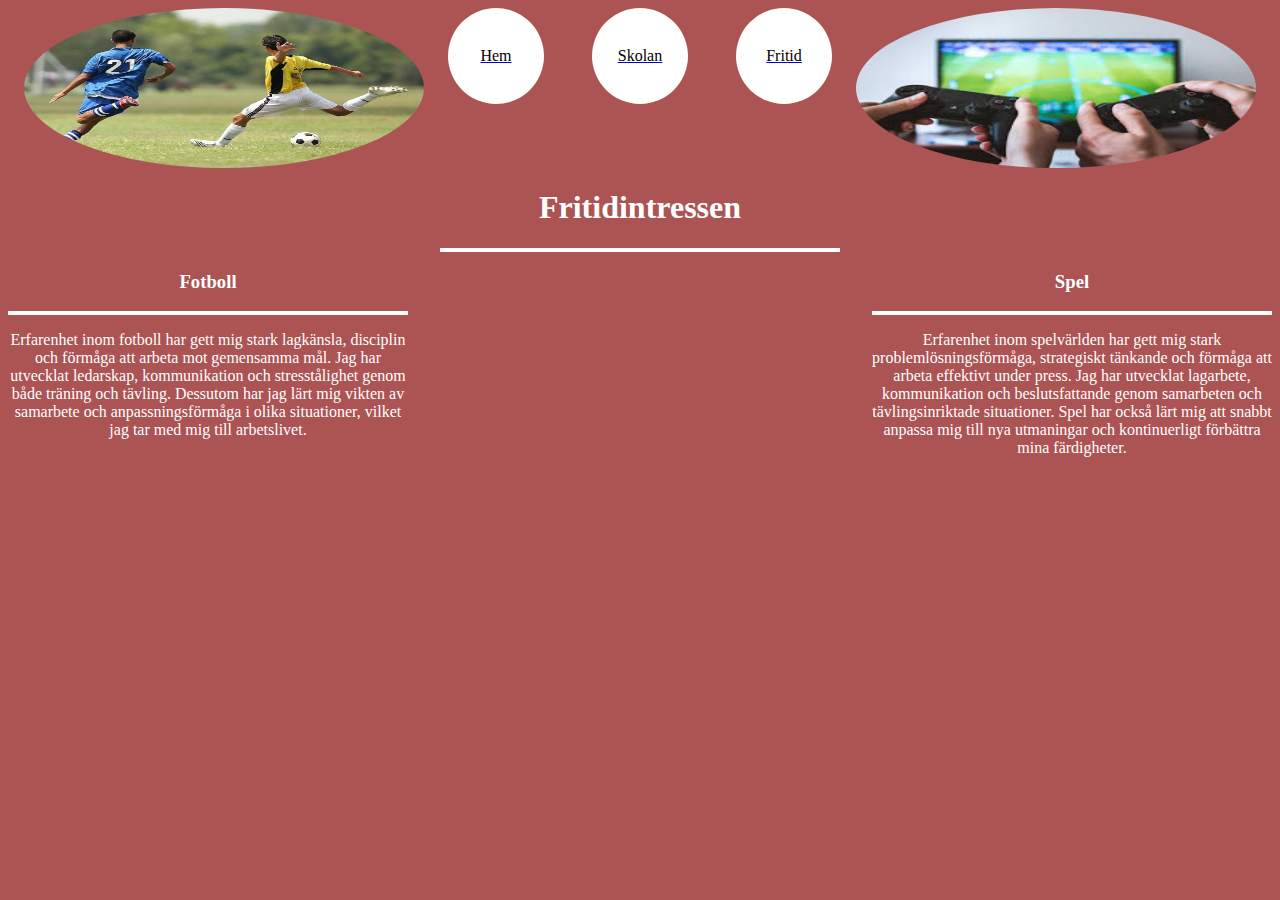
==== freetime.html @ a5ddd0c3 "html, CSS och bild filer för responsivt cv telefon" ====
<!DOCTYPE html>
<html lang="en">
  <head>
    <meta charset="UTF-8" />
    <link rel="stylesheet" href="freetimeStyle.css" />
    <meta name="viewport" content="width=device-width, initial-scale=1.0" />
    <title>Fritid</title>
  </head>
  <body>
    <div id="NavigationUI">
      <div class="placeholder">
        <img src="crzmzLeRASlY.jpg" alt="bild på folk som kör fotboll" />
      </div>
      <div class="placeholder">
        <a href="index.html"><div class="NavItems">Hem</div></a>
        <a href="school.html"><div class="NavItems">Skolan</div></a>
        <a href="freetime.html"><div class="NavItems">Fritid</div></a>
      </div>
      <div class="placeholder">
        <img src="images (3).jpg" alt="bild på folk som spelar ps4" />
      </div>
    </div>
    <h1>Fritidintressen</h1>
    <div id="BigLine"></div>
    <div id="textcontainer">
      <div class="textitem">
        <h3>Fotboll</h3>
        <div class="Line"></div>
        <p>
          Erfarenhet inom fotboll har gett mig stark lagkänsla, disciplin och
          förmåga att arbeta mot gemensamma mål. Jag har utvecklat ledarskap,
          kommunikation och stresstålighet genom både träning och tävling.
          Dessutom har jag lärt mig vikten av samarbete och anpassningsförmåga i
          olika situationer, vilket jag tar med mig till arbetslivet.
        </p>
      </div>
      <div class="textitem">
        <h3>Spel</h3>
        <div class="Line"></div>
        <p>
          Erfarenhet inom spelvärlden har gett mig stark problemlösningsförmåga,
          strategiskt tänkande och förmåga att arbeta effektivt under press. Jag
          har utvecklat lagarbete, kommunikation och beslutsfattande genom
          samarbeten och tävlingsinriktade situationer. Spel har också lärt mig
          att snabbt anpassa mig till nya utmaningar och kontinuerligt förbättra
          mina färdigheter.
        </p>
      </div>
    </div>
  </body>
</html>
---- freetimeStyle.css ----
body{
    background-color: #AC5354;
}
#NavigationUI{
display: flex;
flex-direction: row;
justify-content: space-between;
justify-content: center;
}
.placeholder{
    display: flex;
    justify-content: center;
}
.NavItems{
    background-color: white;
    width: 6rem;
    height: 6rem;
    border-radius: 100%;
    margin-left: 1.5rem;
    margin-right: 1.5rem;
    margin-bottom: 1.5rem;
    text-align: center;
    color: black;
    justify-content: center;
    display: flex;
    align-items: center;
}
img{
    height: 10rem;
    width: 25rem;
    border-radius: 100%;
}
h1{
    color: white;
    text-align: center;
}
#BigLine{
    width: 25rem;
    height: 0.25rem;
    background-color: white;
    margin: auto;
}
#textcontainer{
    display: flex;
    justify-content: space-between;
}
.textitem{
color: white;
width: 25rem;
display: flex;
flex-direction: column;
align-items: center;
text-align: center;
}
.Line{
    background-color: white;
    width: 25rem;
    height: 0.25rem;
}
@media only screen and (max-width: 600px){
    .NavItems{
        background-color: white;
        width: 3rem;
        height: 3rem;
        border-radius: 100%;
        margin-left: 1.5rem;
        margin-right: 1.5rem;
        margin-bottom: 1rem;
        text-align: center;
        color: black;
        justify-content: center;
        display: flex;
        align-items: center;
    }
    img{
        height: 5rem;
        width: 3rem;
        border-radius: 100%;
    }
    #textcontainer{
        display: flex;
        justify-content: space-between;
        align-items: center;
        flex-direction: column;
    }
    #BigLine{
        width: 22rem;
        height: 0.25rem;
        background-color: white;
        margin: auto;
    }
    .Line{
        background-color: white;
        width: 22rem;
        height: 0.25rem;
    }
    .textitem{
        color: white;
        width: 22rem;
        display: flex;
        flex-direction: column;
        align-items: center;
        text-align: center;
        }
    
}
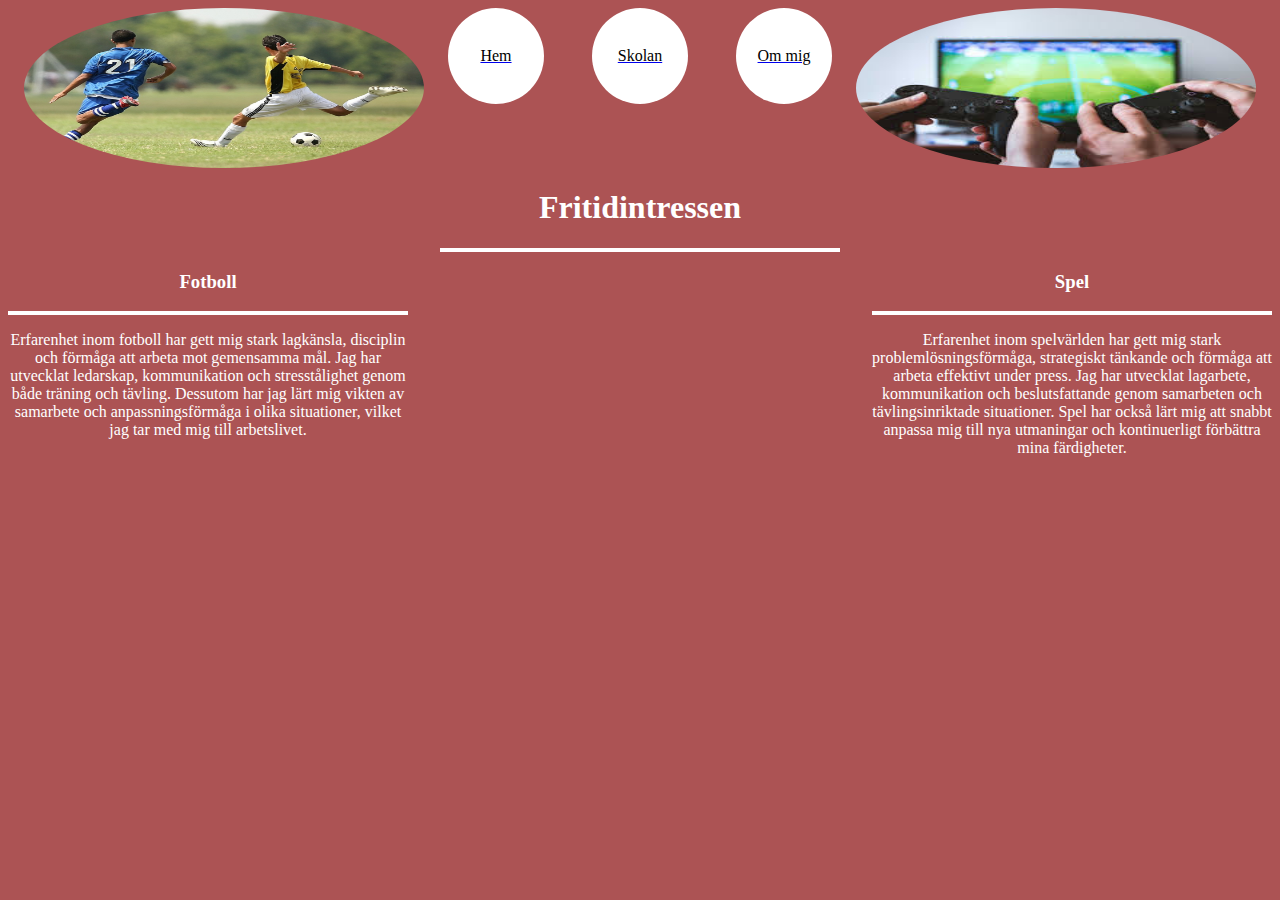
==== commit 3f56602d: "Updaterad freetime html" ====
--- a/freetime.html
+++ b/freetime.html
@@ -14,7 +14,7 @@
       <div class="placeholder">
         <a href="index.html"><div class="NavItems">Hem</div></a>
         <a href="school.html"><div class="NavItems">Skolan</div></a>
-        <a href="freetime.html"><div class="NavItems">Fritid</div></a>
+        <a href="aboutme.html"><div class="NavItems">Om mig</div></a>
       </div>
       <div class="placeholder">
         <img src="images (3).jpg" alt="bild på folk som spelar ps4" />
